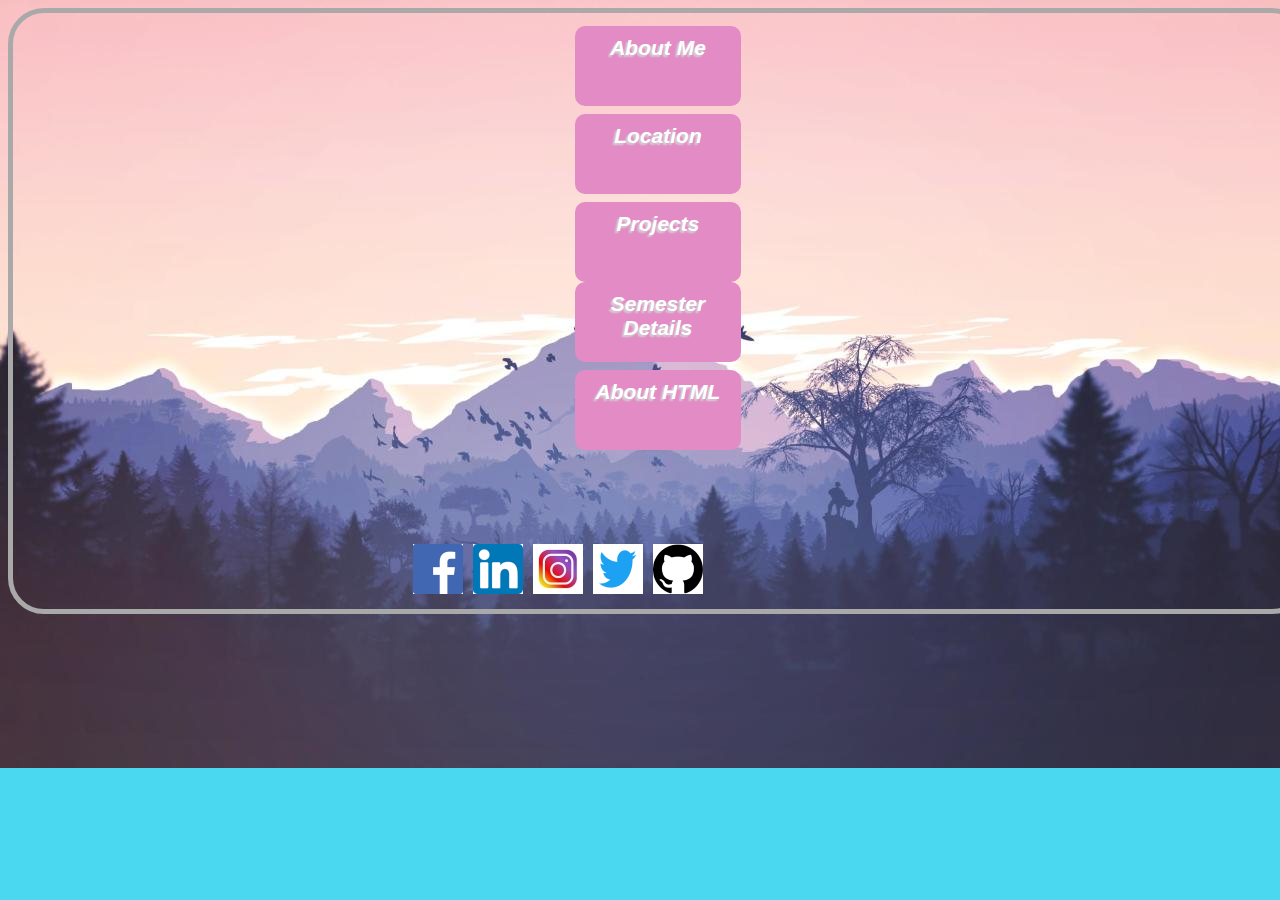
==== index.html @ 73008272 "portfolio" ====
<!DOCTYPE html>
<html>
    <head>
      <link rel="stylesheet" href="style.css">
      <link rel="icon" href="favicon.ico">
        <title>INDEX</title>
        <style>
          body{
          	padding:5px;
            border: 5px solid darkgray;
            border-radius:36px;
            background-image: url('backg.jpg');
            background-repeat: no-repeat;
            width: 100%;
            height: auto;
          }
        ul {
             list-style-type: none;
             margin:0;
            
           }
           li a {
                  max-width: 150px;
                  float: center;
                }
        li a:hover {
                 background-color: #555;
                 color: white;
                   }
                  div{
                    padding-right: 200px;
              
                  } 
</style>
    </head>
    <body>
        
            <a href="AboutMe.html" class="myButton" target="_blank">About Me</a><br>
            <a href="Location.html" class="myButton" target="_blank">Location</a><br>
            <a href="Projects.html" class="myButton" target="_blank">Projects</a><br>
            <a href="Semester.html" class="myButton"  target="_blank">Semester Details</a><br>
            <a href="AboutHTML.html" class="myButton" target="_blank">About HTML</a>
          </ul>
          <br>
          <br>
          <br>
          <div>
          <a href="https://www.facebook.com/abhishek.singh.6jan" target="_blank"><img src="fb.png"></a>
          <a href="https://www.linkedin.com/in/abhishek-singh-525179191/" target="_blank"><img src="li.png"></a>
          <a href="https://www.instagram.com/abhishek_6664/" target="_blank"><img src="in.jpg"></a>
          <a href="https://twitter.com/abhishek_6664" target="_blank"><img src="tw.png"></a>
          <a href="https://github.com/Madster-abhi" target="_blank"><img src="gi.png"></a></div>

    </body>
</html>
---- style.css ----
.img{
    border-radius:15px;
    transition: 0.7s;
    top:1%;
    position:relative;
    left:10%;
}
.img:hover{
    box-shadow: 2px 2px 6px black;
}
/*img:hover{
    -webkit-transform: scaleX(-1);
    transform: scaleX(-1);
}*/
a:hover{
    color: #566963;
    font-size: 50px;
    text-shadow: 1px 2px 5px black;
}
.Email{
    display: inline;
    color: black;
}

hr{
    border: dashed;
    width: 50%;
    margin: 100px auto;
    color: lightgrey;
    border-bottom: none;
}
body{
    text-align: center;
    background-color:rgb(74, 216, 241);
    font-family:bookman;
    font-size: 250%;
    border: 3px dashed rgb(23, 24, 24);
    padding: 10px;
}
.Bottom-Cloud{
    position: relative;
    right: 400px;
}
.Top-Cloud{
    padding-top: 180px;
    padding-right: 200px;
}
.copy{
    color: teal;
    font-size:0.75em;
    padding: 20px 0px 0px 0px;
}
h1{
    height: auto;
    width:auto;
    font-family:bookman;
    color:rgb(250, 92, 92);
}
h3{
    font-family: 'Dancing Script', cursive;
    color: rgb(255, 57, 57);}
 h2{
        font-family:bookman;
        color:rgb(255, 174, 0);}
 a{
            font-family: 'Dancing Script', cursive;
            color: #66BFBF;
            transition: 0.3s;
        }
            td{
                border: 2px solid black;
                background-color: cadetblue;
            }
            th{
                height:50px;
                width:50px
                border: 2px solid black;
                background-color: cadetblue;
            }

.myButton {
	background-color:rgb(226, 139, 197);
	border-radius:10px;
	border:none;
	display:inline-block;
	cursor:pointer;
	color:#ffffff;
	font-family:Arial;
	font-size:21px;
	font-weight:bold;
	font-style:italic;
	padding:10px 8px;
	text-decoration:none;
    text-shadow:-2px 2px 2px lightgray;
    height: 60px;
    width: 150px;
    transition: 0.7s;
}
.myButton:hover {
    color:solid black;
    background-color:lightpink;
    height:100px;
    width: 300px;
}
.myButton:active {
	position:relative;
	top:1px;
}
table.tb{
    align:center;
    top:120%;
    left:25%;
}
td,th{
    border-radius: 10px;
    background-color: rgb(215, 241, 255);
    font-family: bookman;
    padding: 9px;
    box-shadow: 2px 2px 6px black;
    opacity: 70%;
    transition: 0.3s;
}
td:hover{
    background-color:white;
    padding:12px ;
}
table{
    position: relative;
    left:0%;
}
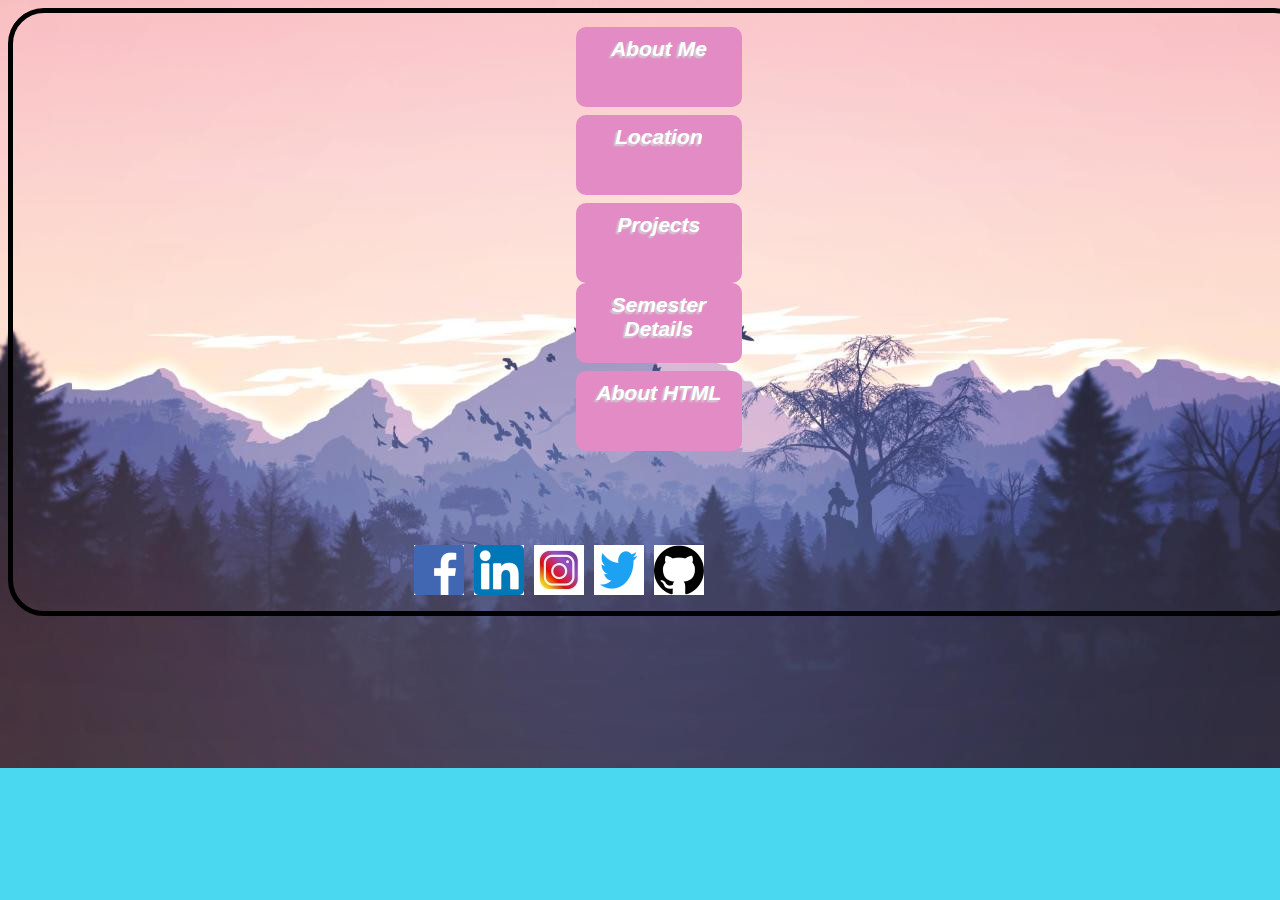
==== commit 4c52cc44: "Update index.html" ====
--- a/index.html
+++ b/index.html
@@ -6,8 +6,8 @@
         <title>INDEX</title>
         <style>
           body{
-          	padding:5px;
-            border: 5px solid darkgray;
+          	padding:6px;
+            border: 5px solid black;
             border-radius:36px;
             background-image: url('backg.jpg');
             background-repeat: no-repeat;
@@ -52,4 +52,4 @@
           <a href="https://github.com/Madster-abhi" target="_blank"><img src="gi.png"></a></div>
 
     </body>
-</html>+</html>
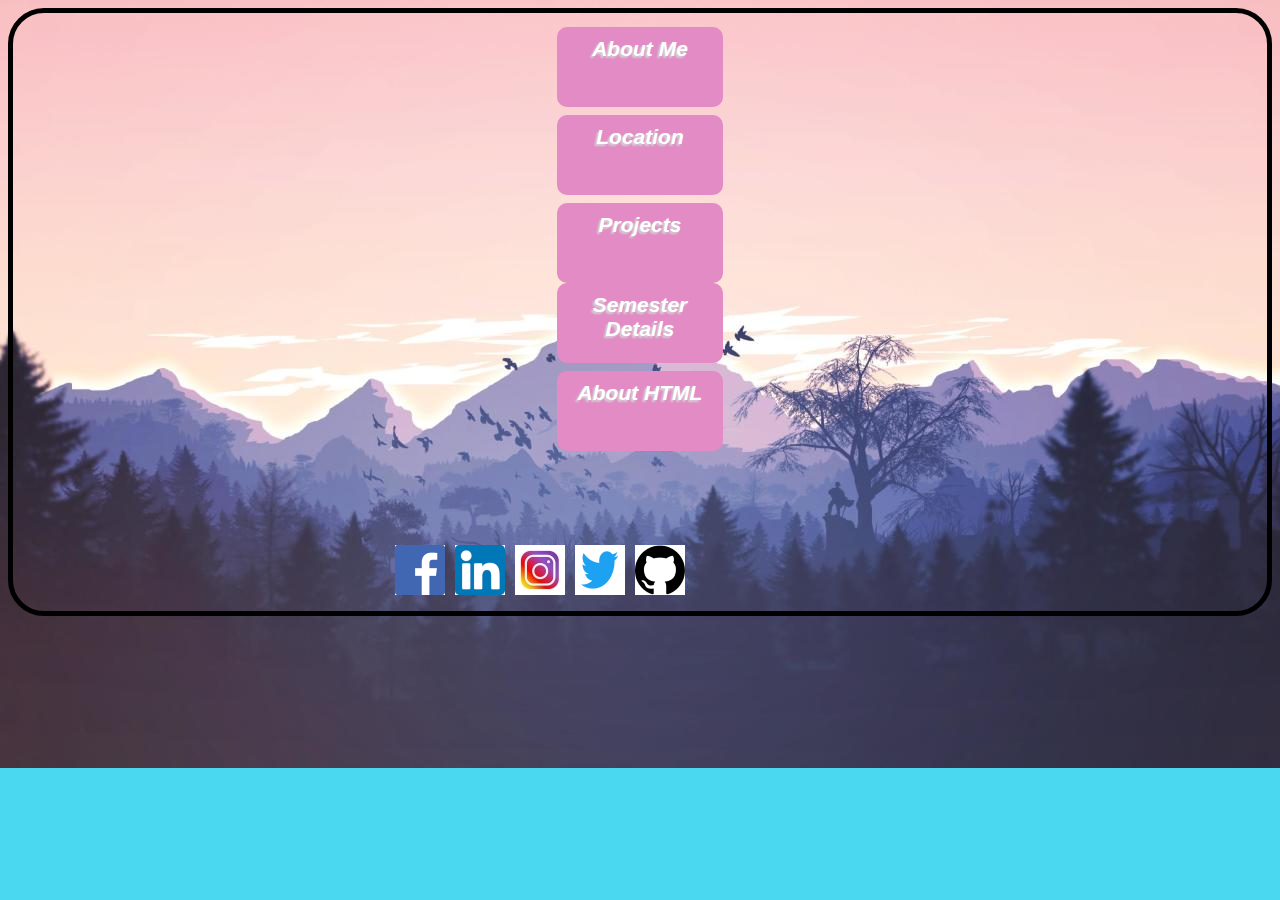
==== commit 701356d8: "Update index.html" ====
--- a/index.html
+++ b/index.html
@@ -11,8 +11,8 @@
             border-radius:36px;
             background-image: url('backg.jpg');
             background-repeat: no-repeat;
-            width: 100%;
-            height: auto;
+            width: cover;
+            height: cover;
           }
         ul {
              list-style-type: none;
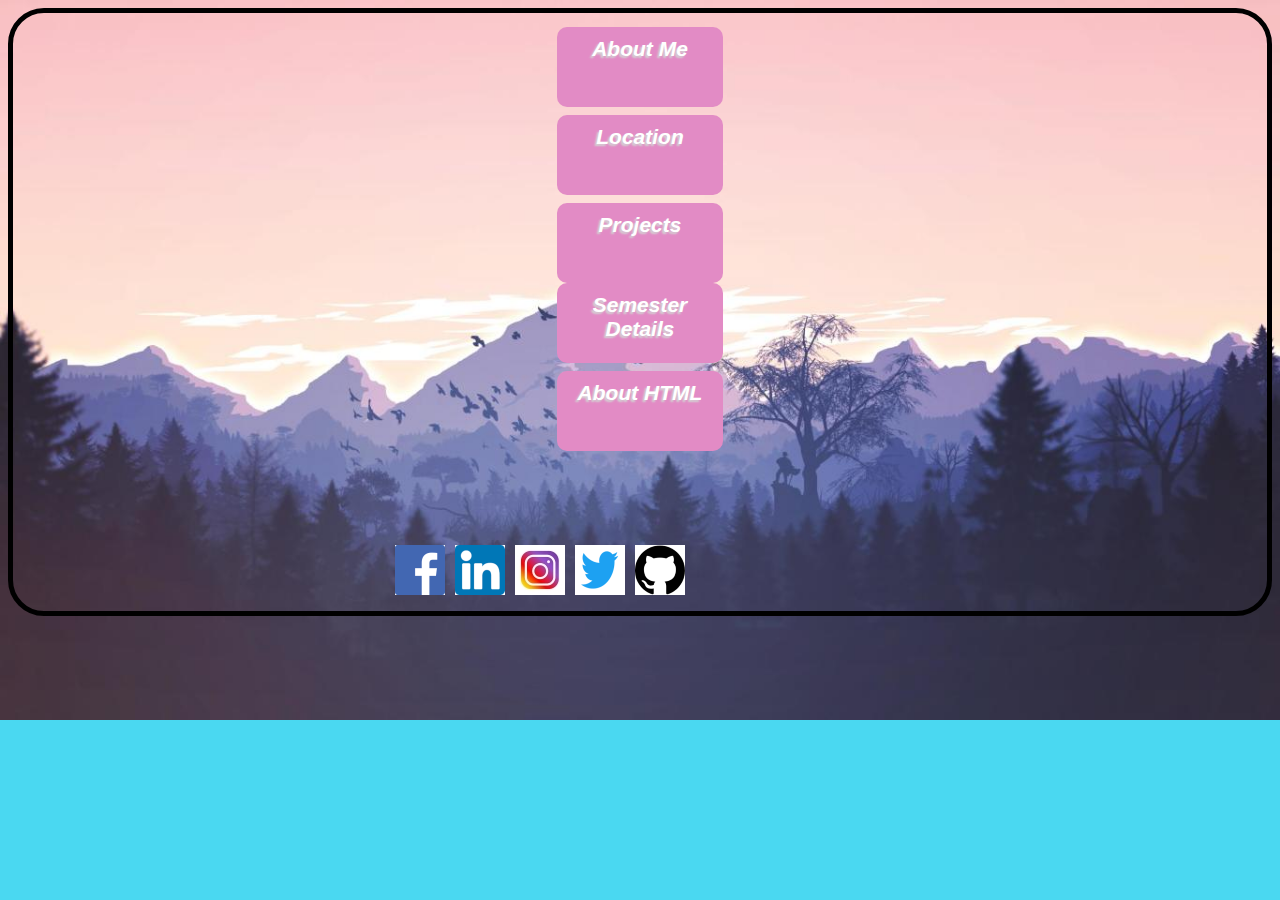
==== commit ed6d16d2: "Update index.html" ====
--- a/index.html
+++ b/index.html
@@ -11,6 +11,7 @@
             border-radius:36px;
             background-image: url('backg.jpg');
             background-repeat: no-repeat;
+              background-size:cover;
             width: cover;
             height: cover;
           }
